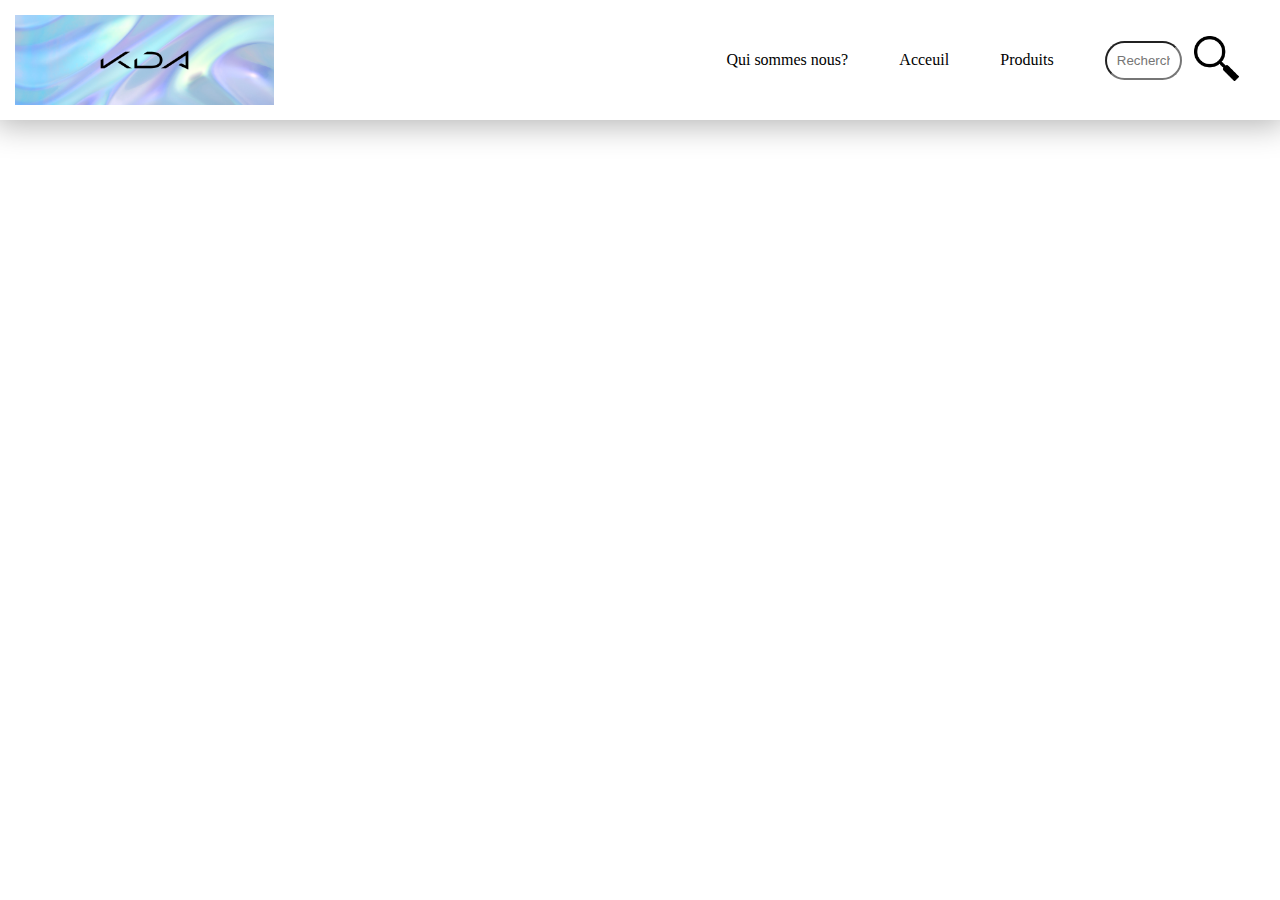
==== index.html @ 87510b74 "Debut du site (navbar)" ====
<!DOCTYPE html>
<html lang="en">
<head>
    <meta charset="UTF-8">
    <meta name="viewport" content="width=device-width, initial-scale=1.0">
    <title> Site de vente </title>
    <link rel="stylesheet" href="styles/style.css">
</head>
<body>
    <header>
        <img src="assets/logo_test2.png" alt="logo">
        <ul>
            <li><a href="">Qui sommes nous?</a></li>
            <li><a href="">Acceuil</a></li>
            <li><a href="">Produits</a></li>
            <li class="search">
                <input type="text" placeholder="Recherche">
                <a href="">
                    <img src="assets/loupe.png" alt="Loupe">
                </a>
            </li>
        </ul>
    </header>
    
</body>
</html>
---- styles/style.css ----
*{
    padding: 0;
    margin: 0;
    box-sizing: border-box;
    list-style: none;
    /border: red 1px solid;
}
a {
    color: black;
    text-decoration: none;
}
header {
    display: flex;
    justify-content: space-between;
    padding: 15px;
    box-shadow: 0 0 30px 5px rgba(0, 0, 0, 0.3) ;
}
header img{
    height: 10vh;
}
header ul {
    display: flex;
    align-items: center;
}
header ul li {
    margin: 0 2vw;
    transition: 0.5s ease-in-out;
}
header ul li:hover {
    background: cornflowerblue;
    border-bottom: darkblue solid 3px;
}
header .search img {
    height: 5vh;
}
header .search{
    display: flex;
    align-items: center;
}
header .search input {
    margin-right: 1vw;
    padding: 10px;
    border-radius: 20px;
    transition: 0.5s ease-in-out;
    width: 6vw;
}
header .search input:hover,
header .search input:focus {
    width: 20vw;
    background: lightskyblue;
}
header .search input:focus {
    outline: none;
}
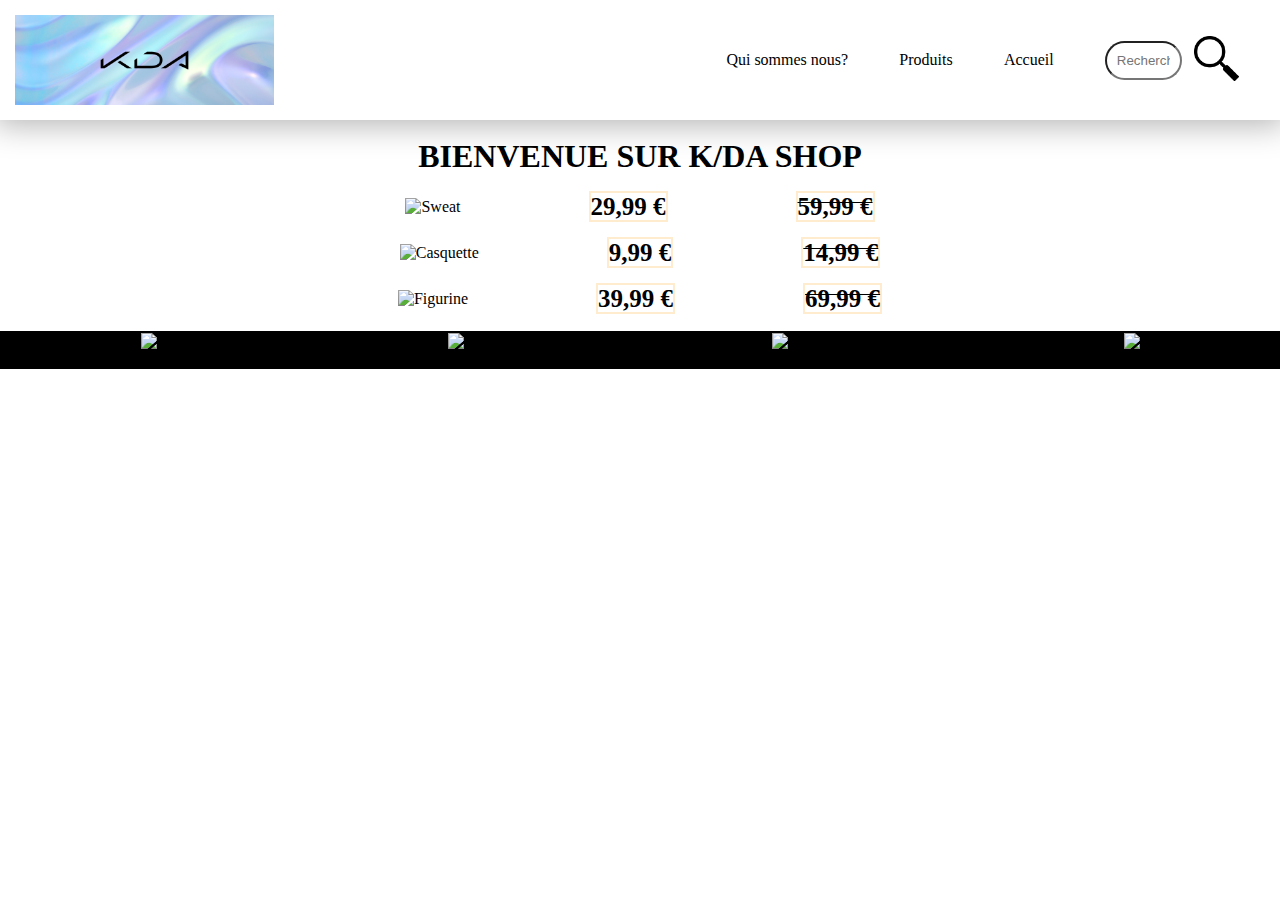
==== commit 712db5d6: "work on all images" ====
--- a/index.html
+++ b/index.html
@@ -4,23 +4,76 @@
     <meta charset="UTF-8">
     <meta name="viewport" content="width=device-width, initial-scale=1.0">
     <title> Site de vente </title>
+    <link rel="stylesheet" href="styles/header.css">
     <link rel="stylesheet" href="styles/style.css">
 </head>
 <body>
     <header>
         <img src="assets/logo_test2.png" alt="logo">
         <ul>
-            <li><a href="">Qui sommes nous?</a></li>
-            <li><a href="">Acceuil</a></li>
-            <li><a href="">Produits</a></li>
+            <li><a href="./pages/Qui_sommes_nous.html">Qui sommes nous?</a></li>
+            <li><a href="./pages/Products.html">Produits</a></li>
+            <li><a href="">Accueil</a></li>
             <li class="search">
                 <input type="text" placeholder="Recherche">
-                <a href="">
+                <a href="./pages/Products.html">
                     <img src="assets/loupe.png" alt="Loupe">
                 </a>
             </li>
         </ul>
     </header>
+    <main>
+        <div class="bienvenue">
+            <h1> Bienvenue sur K/DA shop </h1>
+        </div>
+        <div class="article">
+            <ul>
+                <li>
+                    <img src="assets/sweat1.png" alt="Sweat">
+                </li>
+                <li>
+                    <a href="pages/Products.html"> 29,99 €</a>
+                </li>
+                <li class="reduction">
+                    <a href="pages/Products.html"> 59,99 €</a>
+                </li>
+            </ul>
+        </div>
+        <div class="article2">
+            <ul>
+                <li>
+                    <img src="assets/casquette.png" alt="Casquette">
+                </li>
+                <li>
+                    <a href="pages/Products.html"> 9,99 €</a>
+                </li>
+                <li class="reduction">
+                    <a href="pages/Products.html"> 14,99 €</a>
+                </li>
+            </ul>
+        </div>
+        <div class="article3">
+            <ul>
+                <li>
+                    <img src="assets/seraphine.png" alt="Figurine">
+                </li>
+                <li>
+                    <a href="pages/Products.html"> 39,99 €</a>
+                </li>
+                <li class="reduction">
+                    <a href="pages/Products.html"> 69,99 €</a>
+                </li>
+            </ul>
+        </div>
+    <footer>
+            <ul>
+                <li><img src="assets/visa.png" alt="visa"></li>
+                <li><img src="assets/paypal.png" alt="paypal"></li>
+                <li><img src="assets/mastercard.jpg" alt="mastercard"></li>
+                <li><img src="assets/cb.jpg" alt="carte"></li>
+            </ul>
+        </footer>
+    </main>
     
 </body>
 </html>--- a/styles/style.css
+++ b/styles/style.css
@@ -51,4 +51,92 @@
 }
 header .search input:focus {
     outline: none;
+}
+
+.corps {
+    background-image: url(/assets/KDA\ all\ out.jpg);
+    background-repeat: no-repeat;
+    background-position: center 0;
+    background-size: 100% 100%; 
+}
+.bienvenue h1 {
+    text-transform: uppercase;
+    text-align: center;
+    margin: 2vh 0vw;
+}
+.article ul {
+    display: flex;
+    align-items: center;
+    justify-content: center;
+    margin-bottom: 2vh;
+}
+.article ul li {
+    margin: 0vh 5vw;
+}
+.article ul li img{
+    height: 35vh;
+}
+.article ul li a {
+    font-size: 25px;
+    border: blanchedalmond solid 2px ;
+    font-weight: bold;
+}
+.article ul .reduction{
+    text-decoration: line-through ;
+}
+.article2 ul {
+    display: flex;
+    align-items: center;
+    justify-content: center;
+    margin-bottom: 2vh;
+}
+.article2 ul li {
+    margin: 0vh 5vw;
+}
+.article2 ul li img{
+    height: 35vh;
+}
+.article2 ul li a {
+    font-size: 25px;
+    border: blanchedalmond solid 2px ;
+    font-weight: bold;
+}
+.article2 ul .reduction{
+    text-decoration: line-through ;
+}
+.article3 ul {
+    display: flex;
+    align-items: center;
+    justify-content: center;
+    margin-bottom: 2vh;
+}
+.article3 ul li {
+    margin: 0vh 5vw;
+}
+.article3 ul li img{
+    height: 35vh;
+}
+.article3 ul li a {
+    font-size: 25px;
+    border: blanchedalmond solid 2px ;
+    font-weight: bold;
+}
+.article3 ul .reduction{
+    text-decoration: line-through ;
+}
+
+footer {
+    border-top: 2px solid black;
+    border-bottom: 2px solid black;
+    background-color: black;
+}
+footer ul{
+    display: flex;
+    align-items: center;
+}
+footer img{
+    width: 6vh;
+}
+footer ul li{
+    padding: 0px 11vw;
 }